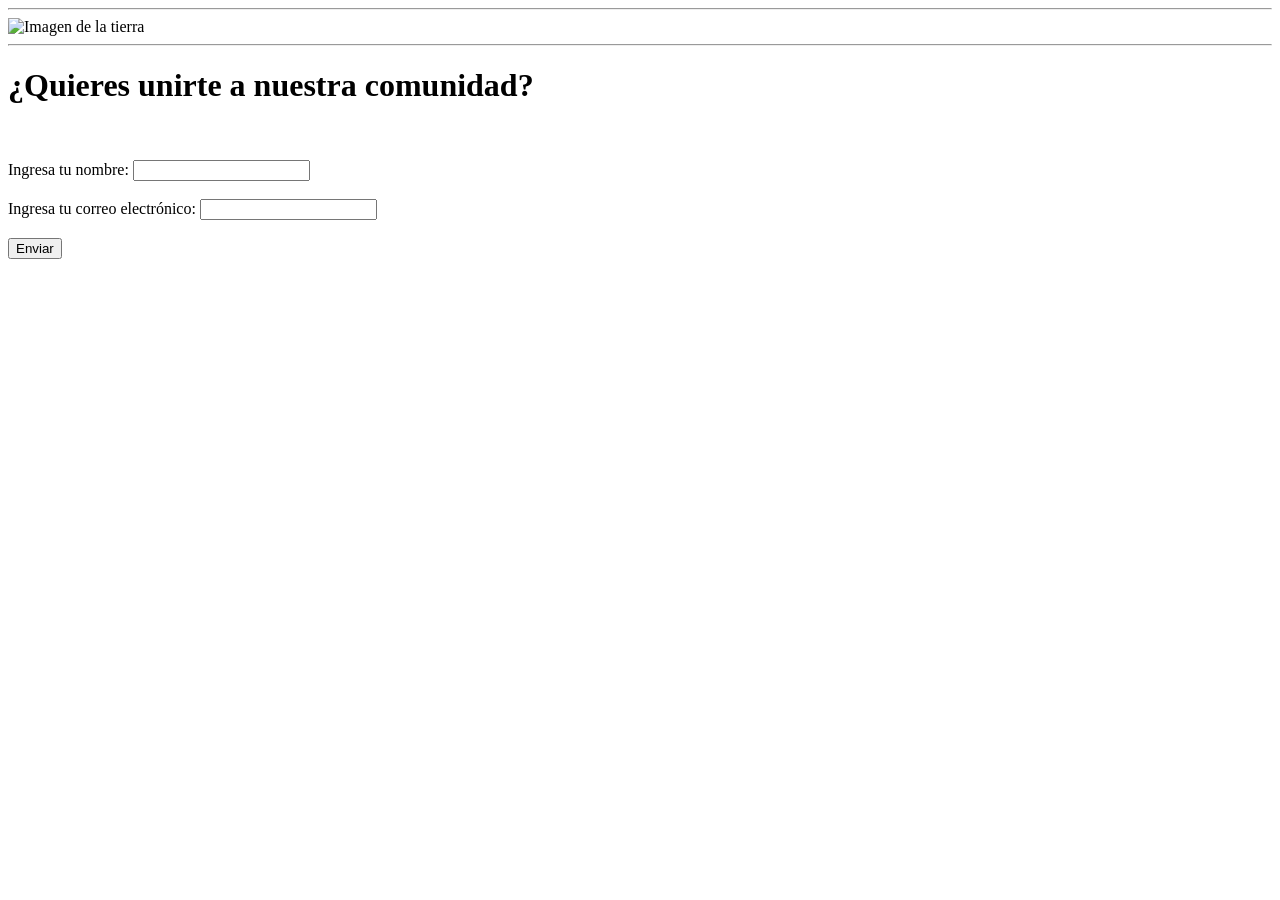
==== formulario.html @ ce55e149 "18/5/26" ====
<!DOCTYPE html>
<html lang="es">
  
	<head>
		<title>¡Únete!</title>
	</head>

	<body>
		<hr>
		<img src="../Imagenes/earth.png.png" alt="Imagen de la tierra" title="Imagen de la tierra">
		<hr>

			<h1>¿Quieres unirte a nuestra comunidad?</h1><br>

			<form>
				<p> Ingresa tu nombre: <input type="text" name="nombre" required><br><br>
				Ingresa tu correo electrónico: <input type="email" name="correo" required><br><br>
				<button type="submit">Enviar</button>
				</p>

			</form>


		

</html>
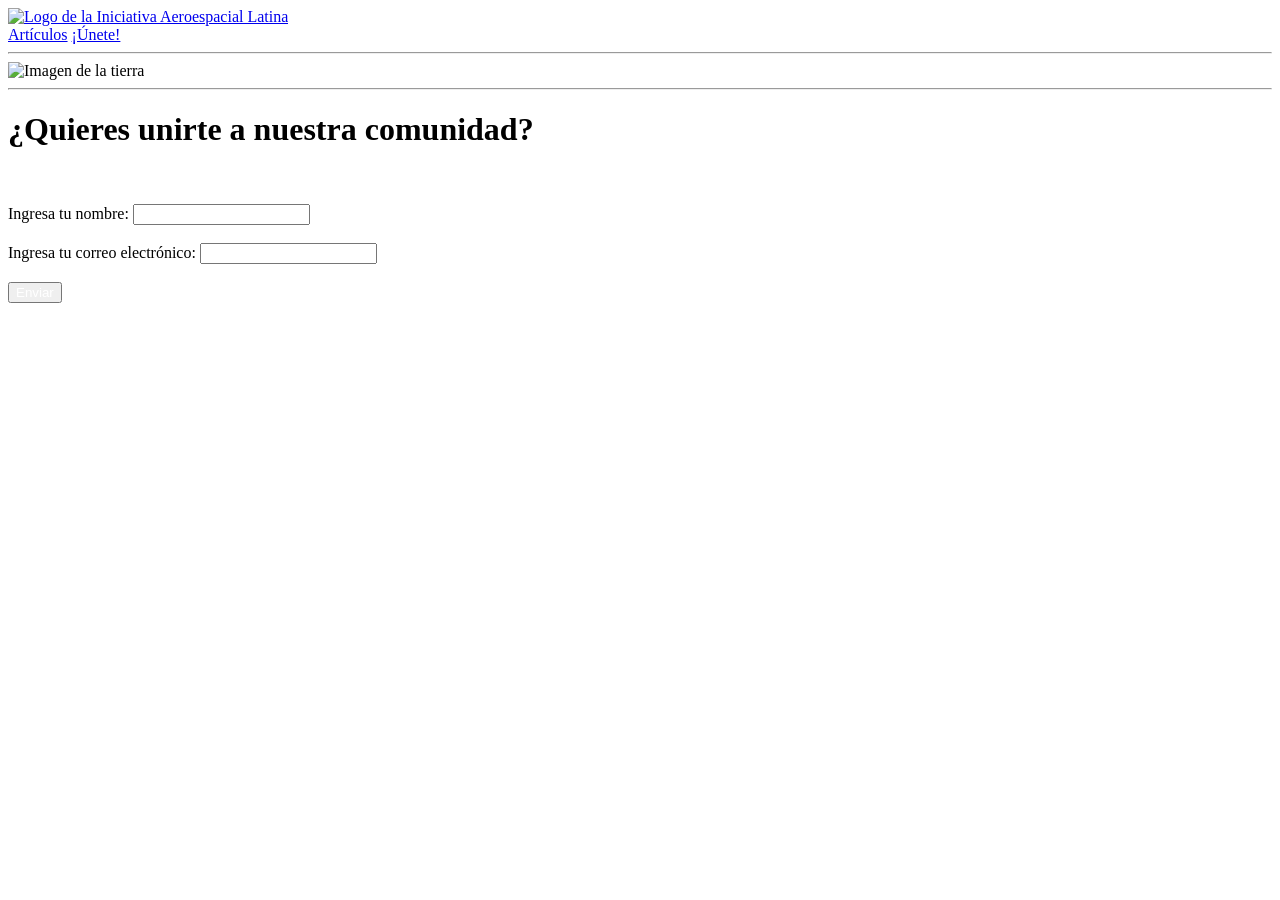
==== commit 46c5fc9d: "Add files via upload" ====
--- a/formulario.html
+++ b/formulario.html
@@ -1,11 +1,27 @@
 <!DOCTYPE html>
-<html lang="es">
-  
-	<head>
-		<title>¡Únete!</title>
-	</head>
+	<html lang="es">
 
-	<body>
+		<head>	
+			<link href="../Código CSS/style.css" rel="stylesheet">
+			<link rel="preconnect" href="https://fonts.googleapis.com">
+			<link rel="preconnect" href="https://fonts.gstatic.com" crossorigin>
+			<link href="https://fonts.googleapis.com/css2?family=Inter:ital,opsz,wght@0,14..32,100..900;1,14..32,100..900&family=Public+Sans:ital,wght@0,100..900;1,100..900&display=swap" rel="stylesheet">
+			<title>Iniciativa Aerospacial Latina</title>
+		</head>
+
+
+		<body>
+
+			<header>
+				<div class="container">
+					<a href="index.html" alt="Logo de la Iniciativa Aeroespacial Latina" title="Logo de la Iniciativa Aeroespacial Latina" target="_self" rel="noopener noreferrer"><img src="../Imagenes/logo_IAL.png" alt="Logo de la Iniciativa Aeroespacial Latina"></a>
+					<nav>
+						<a href="articulos.html" title="Inicio" id="navbar1" rel="noopener noreferrer">Artículos</a>
+						<a href="formulario.html" title="Formulario de contacto" id="navbar2" rel="noopener noreferrer">¡Únete!</a>
+					</nav>
+				</div>
+			</header>
+
 		<hr>
 		<img src="../Imagenes/earth.png.png" alt="Imagen de la tierra" title="Imagen de la tierra">
 		<hr>
@@ -15,7 +31,7 @@
 			<form>
 				<p> Ingresa tu nombre: <input type="text" name="nombre" required><br><br>
 				Ingresa tu correo electrónico: <input type="email" name="correo" required><br><br>
-				<button type="submit">Enviar</button>
+				<button style="color: white" type="submit">Enviar</button>
 				</p>
 
 			</form>
